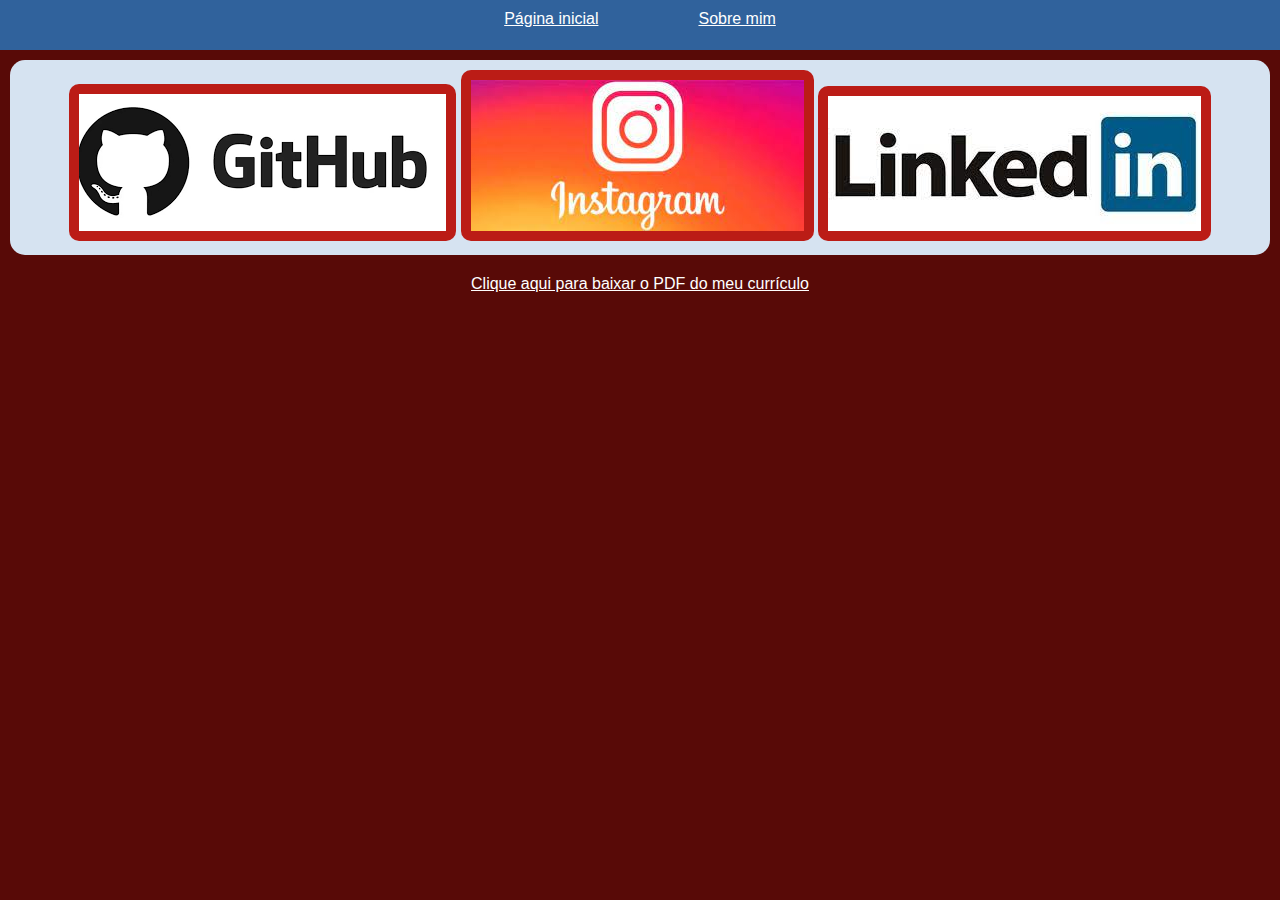
==== entre_contato_comigo.html @ 1c42ff4b "adicionado_footer_e_outras_paginas" ====
<!DOCTYPE html>
<html lang="pt-br">
<head>
    <meta charset="UTF-8">
    <meta http-equiv="X-UA-Compatible" content="IE=edge">
    <meta name="viewport" content="width=device-width, initial-scale=1.0">
    <title>Home</title>
    <link rel="shortcut icon" href="imagens/favicon-16x16.png" type="image/x-icon">
    <link rel="stylesheet" href="entre_contato_comigo.css">
</head>
<body>
    <header>
        <nav>
            <ul>
                <li><a href="index.html">Página inicial</a></li>
                <li><a href="sobre_mim.html">Sobre mim</a></li>
            </ul>
        </nav>
    </header>
    <main class="centralizar_imagem">
        <a href="https://github.com/EGBDS" target="_blank"><img src="imagens/github.png" alt="github"></a>
        <a href="https://www.instagram.com/erick_gbs/" target="_blank"><img src="imagens/instagram.jpg" alt="instagram"></a>
        <a href="https://www.linkedin.com/in/erick-gabriel-b19018239/" target="_blank"><img src="imagens/linkedin.jpg" alt="linkedin"></a>
    </main>
    <footer>
        <ul>
            <li id="pdf_c"><a href="https://drive.google.com/file/d/17DCVBEUdRToT6dTJKhNL9czOson8DeX8/view?usp=sharing" target="_blank">Clique aqui para baixar o PDF do meu currículo</a></li>
        </ul>
    </footer>
    <script src="script.js"></script>
</body>
</html>
---- entre_contato_comigo.css ----
@charset "UTF-8";
/*paletas de cores
    #8C9C38
    #D0E848
    #5F9FE8
    #EB2715
    #30629C
*/

*{
    margin: 0px;
    padding: 0px;
    font-family: Arial, Helvetica, sans-serif;
}
body{
    background-color: #580a07;
    min-width: 360px;
    min-height: 360px;
}
nav{
    min-height: 50px;
    text-align: center;
    background-color: #30629C;
    border: 50px;
}
ul{
    padding: 10px;
    text-decoration: none;
    display: inline-flex;
}
li{
    color: white;
    display: inline;
    padding: 0px 50px;
    text-decoration: underline;
}
a{
    color: white;
    text-decoration: none;
}
main{
    border-radius: 15px;
    margin: 10px;
    padding: 10px;
    background-color: #d6e3f1;
    text-align: center;
}
#a_contato{
    text-decoration: underline;
    color: #1577f7;
}
.centralizar_imagem{
    padding: 10px;
    display: flexbox;
    justify-content: center;
    align-items: center;
}
img{
    background-color: #bb1c16;
    border-radius: 10px;
    padding: 10px;
    max-width: 80vw;
    max-height: 80vh;
    display: flexbox;
}
#texto_imagem{
    text-decoration: none;
    color: #5F9FE8;
}
footer{
    text-align: center;
}
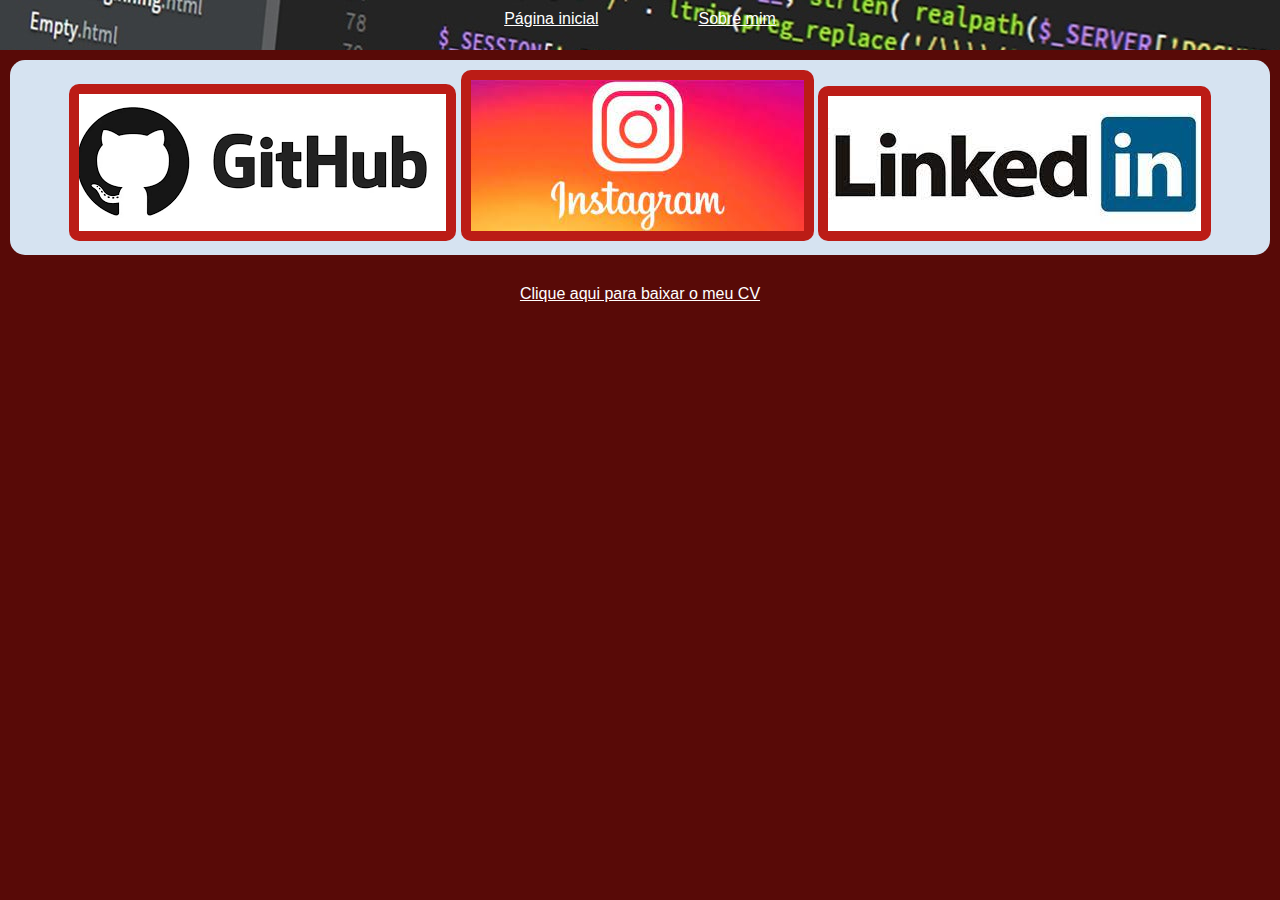
==== commit 0a949d64: "houver-imagens" ====
--- a/entre_contato_comigo.html
+++ b/entre_contato_comigo.html
@@ -18,15 +18,16 @@
         </nav>
     </header>
     <main class="centralizar_imagem">
-        <a href="https://github.com/EGBDS" target="_blank"><img src="imagens/github.png" alt="github"></a>
-        <a href="https://www.instagram.com/erick_gbs/" target="_blank"><img src="imagens/instagram.jpg" alt="instagram"></a>
-        <a href="https://www.linkedin.com/in/erick-gabriel-b19018239/" target="_blank"><img src="imagens/linkedin.jpg" alt="linkedin"></a>
+        <a href="https://github.com/EGBDS" target="_blank"><img id="img_1" src="imagens/github.png" alt="github"></a>
+        <a href="https://www.instagram.com/erick_gbs/" target="_blank"><img id="img_2" src="imagens/instagram.jpg" alt="instagram"></a>
+        <a href="https://www.linkedin.com/in/erick-gabriel-b19018239/" target="_blank"><img id="img_3" src="imagens/linkedin.jpg" alt="linkedin"></a>
     </main>
     <footer>
         <ul>
-            <li id="pdf_c"><a href="https://drive.google.com/file/d/17DCVBEUdRToT6dTJKhNL9czOson8DeX8/view?usp=sharing" target="_blank">Clique aqui para baixar o PDF do meu currículo</a></li>
+            <li id="pdf_c"><a href="https://drive.google.com/file/d/17DCVBEUdRToT6dTJKhNL9czOson8DeX8/view?usp=sharing" target="_blank">
+                Clique aqui para baixar o meu CV
+            </a></li>
         </ul>
     </footer>
-    <script src="script.js"></script>
 </body>
 </html>--- a/entre_contato_comigo.css
+++ b/entre_contato_comigo.css
@@ -20,8 +20,11 @@
 nav{
     min-height: 50px;
     text-align: center;
-    background-color: #30629C;
+    background-image: url('imagens/background-header.jpg');
     border: 50px;
+}
+li:hover > a{
+    background-color: #5F9FE8;
 }
 ul{
     padding: 10px;
@@ -63,10 +66,30 @@
     max-height: 80vh;
     display: flexbox;
 }
+#img_1:hover{
+    height: 26vh;
+    width: 50vw;
+}
+#img_2:hover{
+    height: 26vh;
+    width: 50vw;
+}
+#img_3:hover{
+    height: 26vh;
+    width: 50vw;
+}
 #texto_imagem{
     text-decoration: none;
     color: #5F9FE8;
 }
 footer{
+    margin-top: 20px;
+    margin-bottom: 10px;
     text-align: center;
+}
+footer:hover > ul {
+    background-color: #a1120d;
+}
+ul:hover > li > a > div{
+    height: 100vh;
 }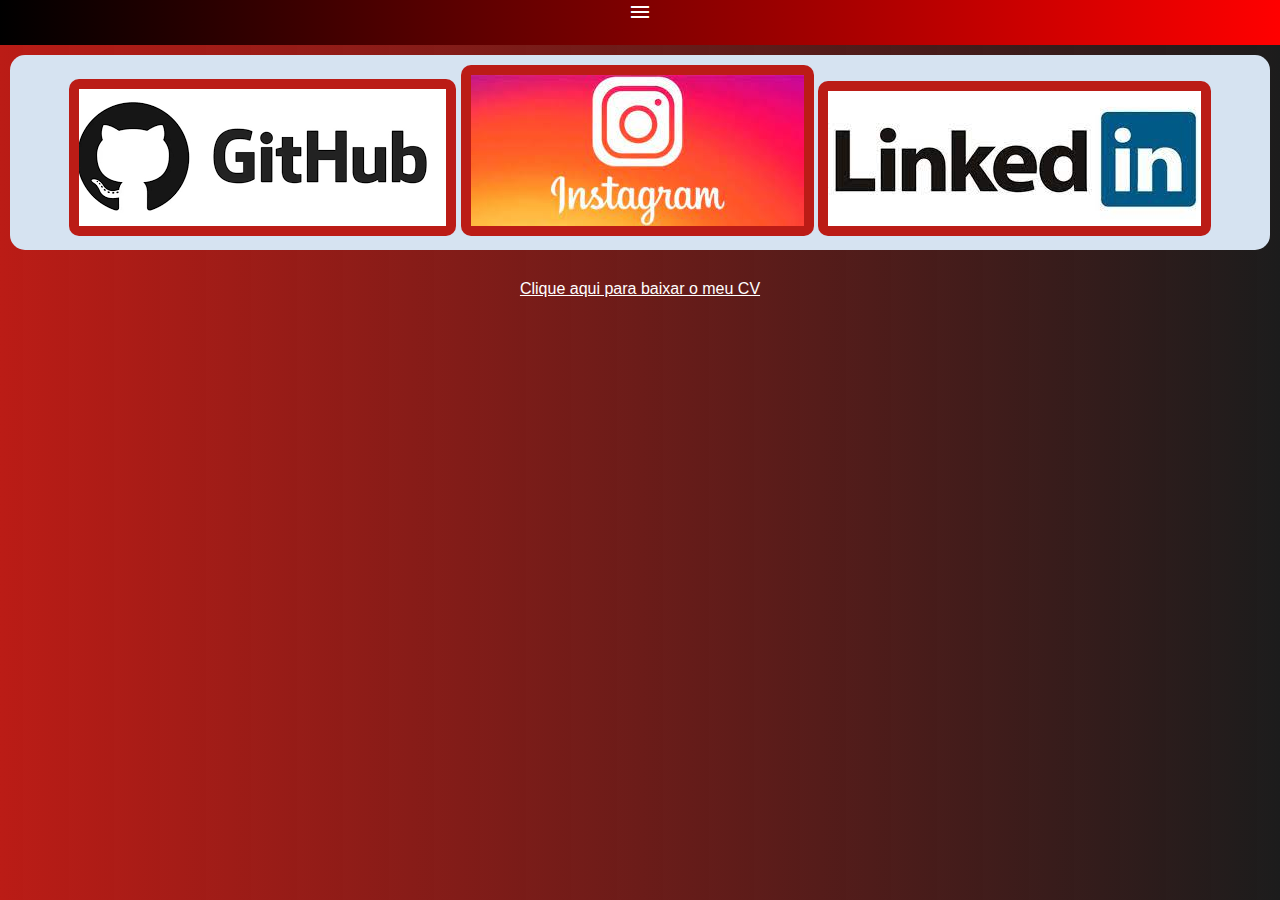
==== commit a0b4c137: "bug_menu_aprv" ====
--- a/entre_contato_comigo.html
+++ b/entre_contato_comigo.html
@@ -5,17 +5,19 @@
     <meta http-equiv="X-UA-Compatible" content="IE=edge">
     <meta name="viewport" content="width=device-width, initial-scale=1.0">
     <title>Home</title>
+    <link rel="stylesheet" href="https://fonts.googleapis.com/icon?family=Material+Icons">
     <link rel="shortcut icon" href="imagens/favicon-16x16.png" type="image/x-icon">
     <link rel="stylesheet" href="entre_contato_comigo.css">
 </head>
 <body>
     <header>
-        <nav>
+        <i id="burguer" class="material-icons" onclick="clickmenu()">menu</i>
+        <menu id="itens">
             <ul>
                 <li><a href="index.html">Página inicial</a></li>
                 <li><a href="sobre_mim.html">Sobre mim</a></li>
             </ul>
-        </nav>
+        </menu>
     </header>
     <main class="centralizar_imagem">
         <a href="https://github.com/EGBDS" target="_blank"><img id="img_1" src="imagens/github.png" alt="github"></a>
@@ -29,5 +31,6 @@
             </a></li>
         </ul>
     </footer>
+    <script src="script.js"></script>
 </body>
 </html>--- a/entre_contato_comigo.css
+++ b/entre_contato_comigo.css
@@ -13,15 +13,27 @@
     font-family: Arial, Helvetica, sans-serif;
 }
 body{
-    background-color: #580a07;
+    background-image: linear-gradient(to right, #bb1c16, rgba(0, 0, 0, 0.89));
     min-width: 360px;
     min-height: 360px;
 }
-nav{
+i#burguer{
+    height: 5vh;
+    color: white;
+    display: block;
+    text-align: center;
+    cursor: pointer;
+    background-color: rgb(0, 0, 0);
+}
+i#burguer:hover{
+    background-image: linear-gradient(to left, red, black);
+}
+menu{
+    display: none;
+    min-width: 50px;
     min-height: 50px;
     text-align: center;
     background-image: url('imagens/background-header.jpg');
-    border: 50px;
 }
 li:hover > a{
     background-color: #5F9FE8;
@@ -67,16 +79,13 @@
     display: flexbox;
 }
 #img_1:hover{
-    height: 26vh;
-    width: 50vw;
+    background-image: linear-gradient(to right, #bb1c16, rgb(0, 0, 0));
 }
 #img_2:hover{
-    height: 26vh;
-    width: 50vw;
+    background-image: linear-gradient(to right, #bb1c16, rgb(0, 0, 0));
 }
 #img_3:hover{
-    height: 26vh;
-    width: 50vw;
+    background-image: linear-gradient(to right, #bb1c16, rgb(0, 0, 0));
 }
 #texto_imagem{
     text-decoration: none;
